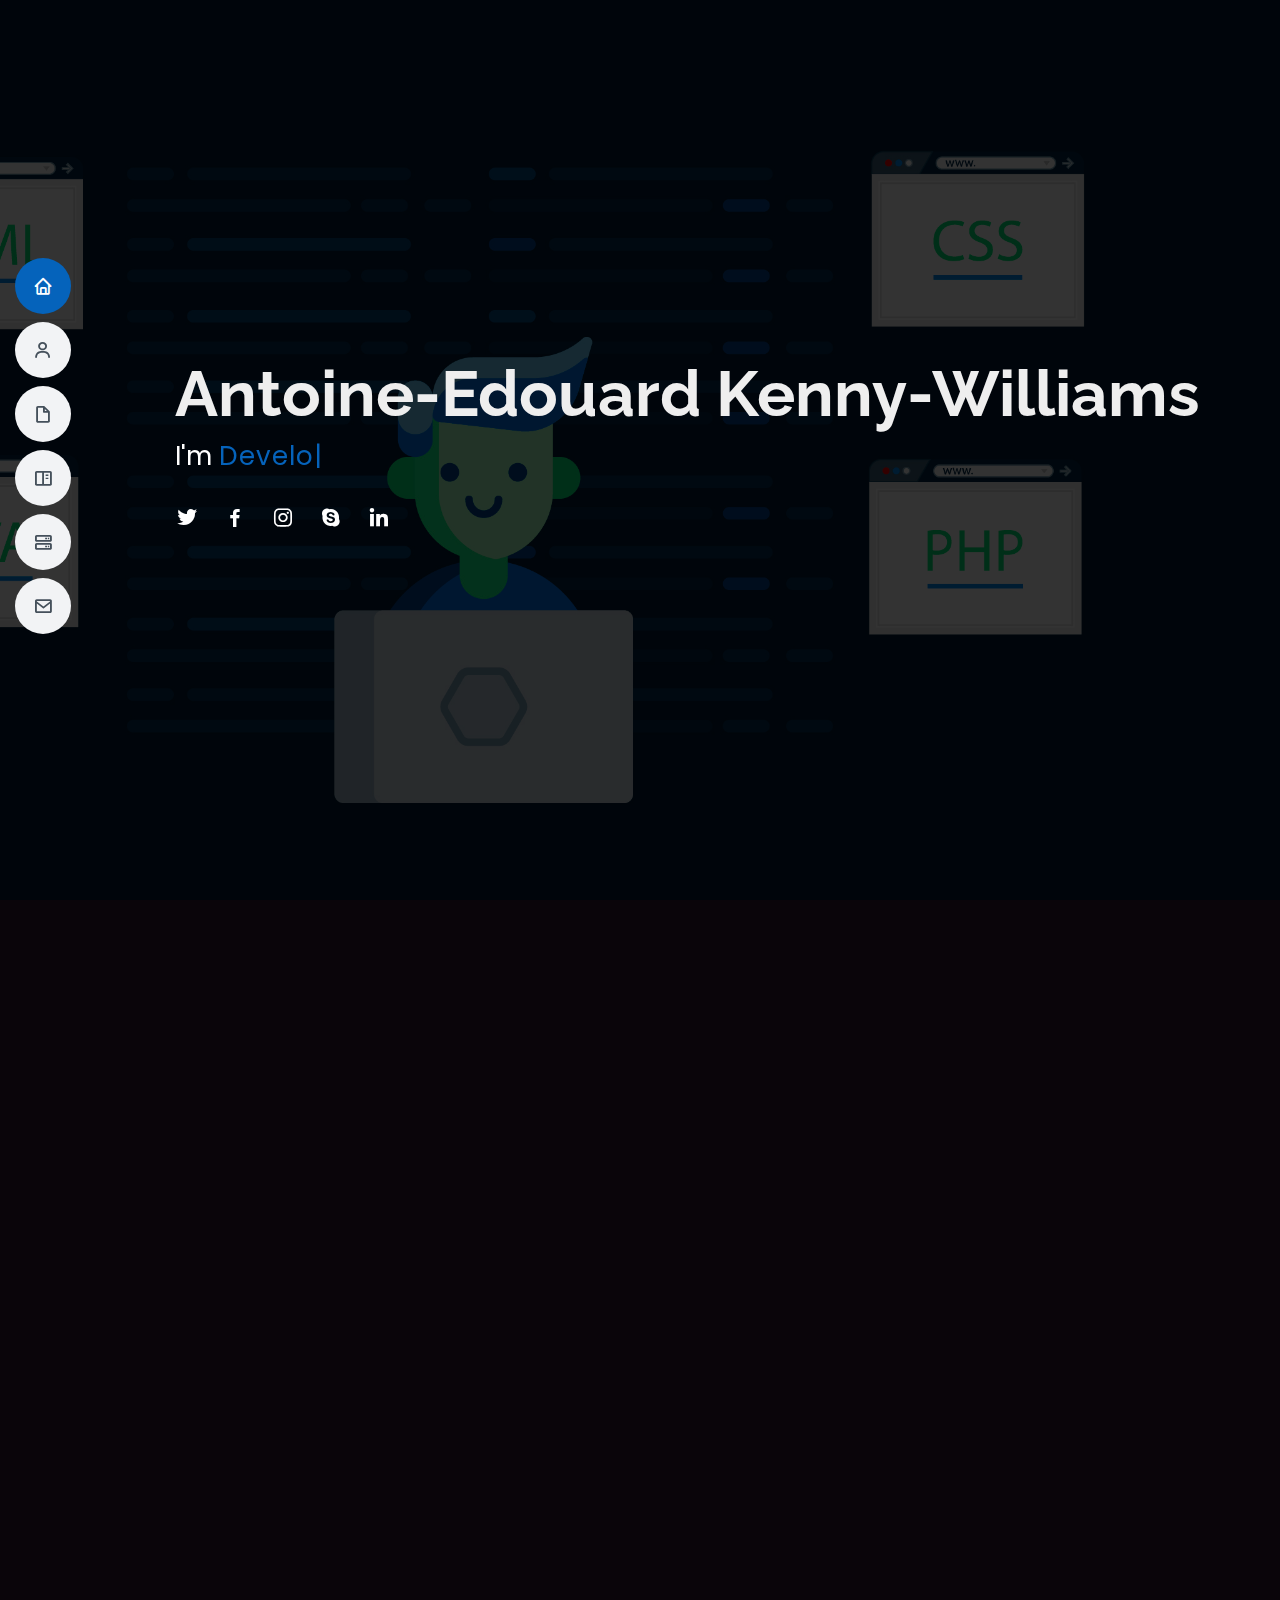
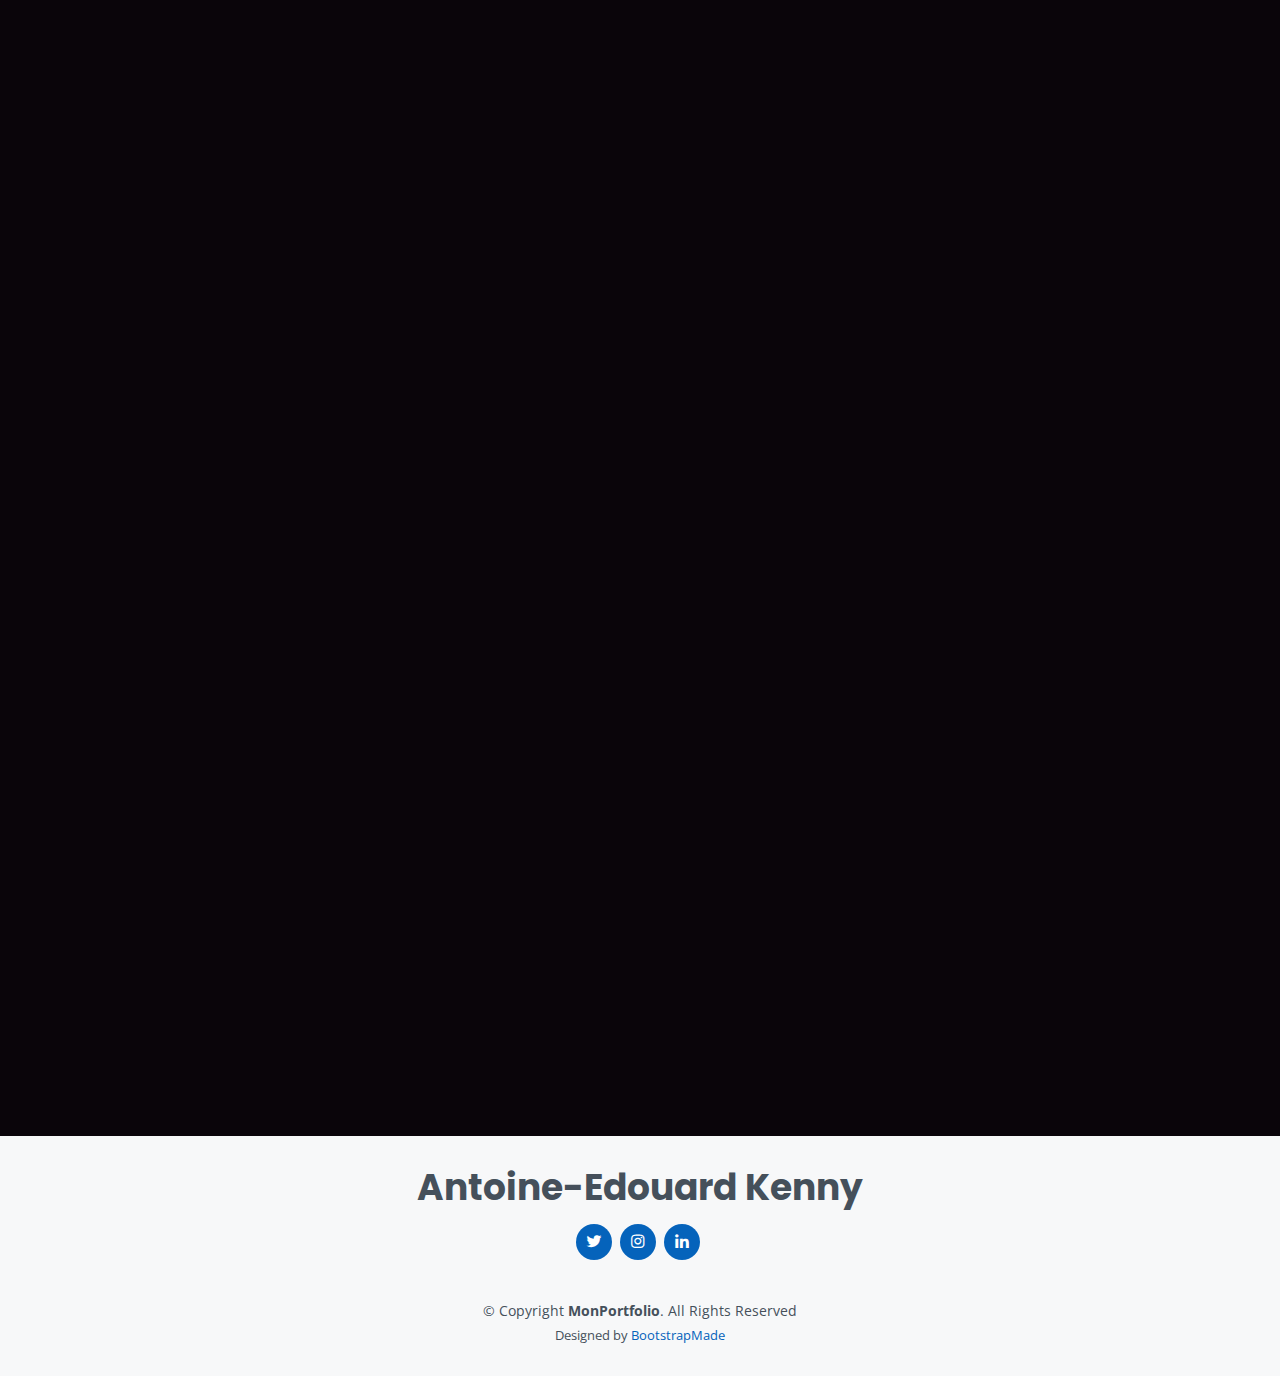
==== MyResume/index.html @ 1eef317d "Add files via upload" ====
<!DOCTYPE html>
<html lang="en">

<head>
  <meta charset="utf-8">
  <meta content="width=device-width, initial-scale=1.0" name="viewport">

  <title>Kenny - Mon portfolio</title>
  <meta content="" name="descriptison">
  <meta content="" name="keywords">

  <!-- Favicons -->
  <link href="assets/img/logo-ConvertImage.png" rel="icon">
  <link href="assets/img/apple-touch-icon.png" rel="apple-touch-icon">

  <!-- Google Fonts -->
  <link href="https://fonts.googleapis.com/css?family=Open+Sans:300,300i,400,400i,600,600i,700,700i|Raleway:300,300i,400,400i,500,500i,600,600i,700,700i|Poppins:300,300i,400,400i,500,500i,600,600i,700,700i" rel="stylesheet">

  <!-- Vendor CSS Files -->
  <link href="assets/vendor/bootstrap/css/bootstrap.min.css" rel="stylesheet">
  <link href="assets/vendor/icofont/icofont.min.css" rel="stylesheet">
  <link href="assets/vendor/boxicons/css/boxicons.min.css" rel="stylesheet">
  <link href="assets/vendor/venobox/venobox.css" rel="stylesheet">
  <link href="assets/vendor/owl.carousel/assets/owl.carousel.min.css" rel="stylesheet">
  <link href="assets/vendor/aos/aos.css" rel="stylesheet">

  <!-- Template Main CSS File -->
  <link href="assets/css/style.css" rel="stylesheet">

</head>

<body>

  <!-- ======= Mobile nav toggle button ======= -->
  <button type="button" class="mobile-nav-toggle d-xl-none"><i class="icofont-navigation-menu"></i></button>

  <!-- ======= Header ======= -->
  <header id="header" class="d-flex flex-column justify-content-center">

    <nav class="nav-menu">
      <ul>
        <li class="active"><a href="#hero"><i class="bx bx-home"></i> <span>HOME</span></a></li>
        <li><a href="#about"><i class="bx bx-user"></i> <span>À PROPOS</span></a></li>
        <li><a href="#resume"><i class="bx bx-file-blank"></i> <span>FORMATIONS</span></a></li>
        <li><a href="#portfolio"><i class="bx bx-book-content"></i> <span>PORTFOLIO</span></a></li>
        <li><a href="#services"><i class="bx bx-server"></i> <span>SERVICES</span></a></li>
        <li><a href="#contact"><i class="bx bx-envelope"></i> <span>CONTACT</span></a></li>
      </ul>
    </nav><!-- .nav-menu -->

  </header><!-- End Header -->

  <!-- ======= Hero Section ======= -->
  <section id="hero" class="d-flex flex-column justify-content-center">
    <div class="container" data-aos="zoom-in" data-aos-delay="100">
      <h1>Antoine-Edouard Kenny-Williams</h1>
      <p>I'm <span class="typed" data-typed-items="Developer, Musician, VideoMaker"></span></p>
      <div class="social-links">
        <a href="#" class="twitter"><i class="bx bxl-twitter"></i></a>
        <a href="#" class="facebook"><i class="bx bxl-facebook"></i></a>
        <a href="#" class="instagram"><i class="bx bxl-instagram"></i></a>
        <a href="#" class="google-plus"><i class="bx bxl-skype"></i></a>
        <a href="#" class="linkedin"><i class="bx bxl-linkedin"></i></a>
      </div>
    </div>
  </section><!-- End Hero -->

  <main id="main">

    <!-- ======= About Section ======= -->
    <section id="about" class="about">
      <div class="container" data-aos="fade-up">

        <div class="section-title">
          <h2>À PROPOS</h2>
          <p>
            Passionné d'informatique depuis mon plus jeune âge, j'ai toujours voulu me specialiser dans ce domaine. J'ai à mon actif plusieurs années d'étude et quelques expériences professionnelles dans les développements, au cours de ces années j'ai découvert une passion pour le développement web et particulièrement le web design.
            Je suis également un amateur de montage vidéo et de musique, je possède une chaine Youtube où j'ai posté quelques vidéos des différents sons que j'ai faits
          </p>
        </div>

        <div class="row">
          <div class="col-lg-4">
            <img src="assets/img/wankil.jpg" class="img-fluid" alt="">
          </div>
          <div class="col-lg-8 pt-4 pt-lg-0 content">
            <h3>Web Developer &amp; Musician</h3>
            <p class="font-italic">
             Particulièrement motivé pour développer
              constamment mes compétences et évoluer
              professionnellement.
            </p>
            <div class="row">
              <div class="col-lg-6">
                <ul>
                  <li><i class="icofont-rounded-right"></i> <strong>Téléphone :</strong> +33 651 11 50 23</li>
                  <li><i class="icofont-rounded-right"></i> <strong>Ville :</strong> Toulouse</li>
                  <li><i class="icofont-rounded-right"></i> <strong>Mon CV : </strong><a href="/assets/img/CVALTERNANCE.pdf" download> Télécharger</a></li>
                  <li><i class="icofont-rounded-right"></i> <strong>Ma chaine Youtube : </strong><a href="https://www.youtube.com/channel/UCD4Jen0ccYP5h9Yr67aoLhw?view_as=subscriber"> KwBandz</a></li>
                </ul>
              </div>
              <div class="col-lg-6">
                <ul>
                  <li><i class="icofont-rounded-right"></i> <strong>Age :</strong> 21</li>
                  <li><i class="icofont-rounded-right"></i> <strong>Diplôme :</strong> BTS SIO</li>
                  <li><i class="icofont-rounded-right"></i> <strong>Email :</strong><a href= "mailto: kenny.ae973@gmail.com"> Me contacter</a></li>
                </ul>
              </div>
            </div>
          </div>
        </div>

      </div>
    </section><!-- End About Section -->

    <!-- ======= Skills Section ======= -->
    <section id="skills" class="skills section-bg">
      <div class="container" data-aos="fade-up">

        <div class="section-title">
          <h2>COMPÉTENCES</h2>
        </div>

        <div class="row skills-content">

          <div class="col-lg-6">

            <div class="souscompt">
            <h2 style="text-align:center">Programmation Web</h2>
          </div>

            <div class="progress">
              <span class="skill">HTML <i class="val">90%</i></span>
              <div class="progress-bar-wrap">
                <div class="progress-bar progress-bar-striped progress-bar-animated" role="progressbar" aria-valuenow="90" aria-valuemin="0" aria-valuemax="100"></div>
              </div>
            </div>
                      <div class="progress">
                        <span class="skill">PHP <i class="val">80%</i></span>
                        <div class="progress-bar-wrap">
                          <div class="progress-bar progress-bar-striped progress-bar-animated" role="progressbar" aria-valuenow="80" aria-valuemin="0" aria-valuemax="100"></div>
                        </div>
                      </div>

            <div class="progress">
              <span class="skill">CSS <i class="val">75%</i></span>
              <div class="progress-bar-wrap">
                <div class="progress-bar progress-bar-striped progress-bar-animated" role="progressbar" aria-valuenow="75" aria-valuemin="0" aria-valuemax="100"></div>
              </div>
            </div>

            <div class="progress">
              <span class="skill">JavaScript <i class="val">55%</i></span>
              <div class="progress-bar-wrap">
                <div class="progress-bar progress-bar-striped progress-bar-animated" role="progressbar" aria-valuenow="55" aria-valuemin="0" aria-valuemax="100"></div>
              </div>
            </div>
          </div>

          <div class="col-lg-6">

            <div class="souscompt">
            <h2 style="text-align:center">Programmation informatique</h2>
            </div>
          
          
            <div class="progress">
              <span class="skill">Java <i class="val">35%</i></span>
              <div class="progress-bar-wrap">
                <div class="progress-bar progress-bar-striped progress-bar-animated" role="progressbar" aria-valuenow="35" aria-valuemin="0" aria-valuemax="100"></div>
              </div>
            </div>
            <div class="progress">
              <span class="skill">C# <i class="val">35%</i></span>
              <div class="progress-bar-wrap">
                <div class="progress-bar progress-bar-striped progress-bar-animated" role="progressbar" aria-valuenow="35" aria-valuemin="0" aria-valuemax="100"></div>
              </div>
            </div>

            <div class="progress">
              <span class="skill">Python <i class="val">20%</i></span>
              <div class="progress-bar-wrap">
                <div class="progress-bar progress-bar-striped progress-bar-animated" role="progressbar" aria-valuenow="20" aria-valuemin="0" aria-valuemax="100"></div>
              </div>
            </div>

            <div class="progress">
              <span class="skill">C++ <i class="val">20%</i></span>
              <div class="progress-bar-wrap">
                <div class="progress-bar progress-bar-striped progress-bar-animated" role="progressbar" aria-valuenow="20" aria-valuemin="0" aria-valuemax="100"></div>
              </div>
            </div>
          </div>

          <div class="col-lg-6">

            <div class="souscompt">
              <h2 style="text-align:center"> Autres compétences </h2>
            </div>

            <div class="progress">
              <span class="skill">Fl Studio <i class="val">100%</i></span>
              <div class="progress-bar-wrap">
                <div class="progress-bar progress-bar-striped progress-bar-animated" role="progressbar" aria-valuenow="100" aria-valuemin="0" aria-valuemax="100"></div>
              </div>
            </div>

            <div class="progress">
              <span class="skill">Adobe After Effects<i class="val">70%</i></span>
              <div class="progress-bar-wrap">
                <div class="progress-bar progress-bar-striped progress-bar-animated" role="progressbar" aria-valuenow="70" aria-valuemin="0" aria-valuemax="100"></div>
              </div>
            </div>

            <div class="progress">
              <span class="skill">Photoshop <i class="val">55%</i></span>
              <div class="progress-bar-wrap">
                <div class="progress-bar progress-bar-striped progress-bar-animated" role="progressbar" aria-valuenow="55" aria-valuemin="0" aria-valuemax="100"></div>
              </div>
            </div>
          </div>

          <div class="col-lg-6">

            <div class="souscompt">
              <h2 style="text-align:center"> Outils </h2>
            </div>

            <div class="progress">
              <span class="skill">Visual Studio Code <i class="val">50%</i></span>
              <div class="progress-bar-wrap">
                <div class="progress-bar progress-bar-striped progress-bar-animated" role="progressbar" aria-valuenow="50" aria-valuemin="0" aria-valuemax="100"></div>
              </div>
            </div>

            <div class="progress">
              <span class="skill">Git<i class="val">50%</i></span>
              <div class="progress-bar-wrap">
                <div class="progress-bar progress-bar-striped progress-bar-animated" role="progressbar" aria-valuenow="50" aria-valuemin="0" aria-valuemax="100"></div>
              </div>
            </div>

            <div class="progress">
              <span class="skill">Github <i class="val">50%</i></span>
              <div class="progress-bar-wrap">
                <div class="progress-bar progress-bar-striped progress-bar-animated" role="progressbar" aria-valuenow="50" aria-valuemin="0" aria-valuemax="100"></div>
              </div>
            </div>
          </div>

          <div class="col-lg-6">

            <div class="souscompt">
            <h2 style="text-align:center">Frameworks et Librairies</h2>
            </div>
          
          
            <div class="progress">
              <span class="skill">Bootstrap <i class="val">70%</i></span>
              <div class="progress-bar-wrap">
                <div class="progress-bar progress-bar-striped progress-bar-animated" role="progressbar" aria-valuenow="70" aria-valuemin="0" aria-valuemax="100"></div>
              </div>
            </div>
            <div class="progress">
              <span class="skill">Symfony <i class="val">50%</i></span>
              <div class="progress-bar-wrap">
                <div class="progress-bar progress-bar-striped progress-bar-animated" role="progressbar" aria-valuenow="50" aria-valuemin="0" aria-valuemax="100"></div>
              </div>
            </div>
          </div>
          

          

        </div>

      </div>
    </section><!-- End Skills Section -->

    <!-- ======= Resume Section ======= -->
    <section id="resume" class="resume">
      <div class="container" data-aos="fade-up">

        <div class="section-title">
          <h2>Parcours</h2>
        </div>

        <div class="row">
          <div class="col-lg-6">
            <div class="sousparcours">
            <h3>Diplômes</h3>
            </div>

            <div class="resume-item">
              <h4>BACHELOR CONCEPTEUR DE SYSTÈMES D’INFORMATION</h4>
              <h5>2020 - Present </h5>
              <p><em>ORT Toulouse, Colomiers</em></p>
            </div>

            <div class="resume-item">
              <h4>BTS Services informatiques aux organisations option B solutions logicielles et applications métiers</h4>
              <h5>2018 - 2020</h5>
              <p><em>Lycée Général et Technologique Henri Matisse, Cugnaux</em></p>
            </div>

            <div class="resume-item">
              <h4>Bac Pro Electrotechnique Energie Equipements Communicants</h4>
              <h5>2014 - 2017</h5>
              <p><em>Lycée Professionnel Eugène Montel, Colomiers</em></p>
            </div>
          </div>
        </div>

      </div>
    </section><!-- End Resume Section -->

    <!-- ======= Portfolio Section ======= -->
    <section id="portfolio" class="portfolio section-bg">
      <div class="container" data-aos="fade-up">

        <div class="section-title">
          <h2>Portfolio</h2>
        </div>

        <div class="row">
          <div class="col-lg-12 d-flex justify-content-center" data-aos="fade-up" data-aos-delay="100">
            <ul id="portfolio-flters">
              <li data-filter="*" class="filter-active">All</li>
              <li data-filter=".filter-web">Web</li>
              <li data-filter=".filter-app">App</li>
            </ul>
          </div>
        </div>

        <div class="row portfolio-container" data-aos="fade-up" data-aos-delay="200">
          
          <div class="col-lg-4 col-md-6 portfolio-item filter-web">
            <div class="portfolio-wrap">
              <img src="assets/img/hero-img.png" class="img-fluid" alt="">
              <div class="portfolio-info">
                <h4>DevAps</h4>
                <p>Site qui propose des services de Web Design</p>
                <div class="portfolio-links">
                  <a href="assets/img/devapsweb1.png" data-gall="portfolioGallery" class="venobox" title="DevAps"><i class="bx bx-plus"></i></a>
                  <a href="portfolio-details.html" data-gall="portfolioDetailsGallery" data-vbtype="iframe" class="venobox" title="Portfolio Details"><i class="bx bx-link"></i></a>
                </div>
              </div>
            </div>
          </div>

          <div class="col-lg-4 col-md-6 portfolio-item filter-app">
            <div class="portfolio-wrap">
              <img src="assets/img/portfolio/portfolio-1.jpg" class="img-fluid" alt="">
              <div class="portfolio-info">
                <h4>App 1</h4>
                <p>App</p>
                <div class="portfolio-links">
                  <a href="assets/img/portfolio/portfolio-1.jpg" data-gall="portfolioGallery" class="venobox" title="App 1"><i class="bx bx-plus"></i></a>
                  <a href="portfolio-details.html" data-gall="portfolioDetailsGallery" data-vbtype="iframe" class="venobox" title="Portfolio Details"><i class="bx bx-link"></i></a>
                </div>
              </div>
            </div>
          </div>
          

         

        </div>

      </div>
    </section><!-- End Portfolio Section -->

    <!-- ======= Contact Section ======= -->
    <section id="contact" class="contact">
      <div class="container" data-aos="fade-up">

        <div class="section-title">
          <h2>Contact</h2>
        </div>

        <div class="row mt-1">

          <div class="col-lg-4">
            <div class="info">
              <div class="address">
                <i class="icofont-google-map"></i>
                <h4>Location:</h4>
                <p>A108 Adam Street, New York, NY 535022</p>
              </div>

              <div class="email">
                <i class="icofont-envelope"></i>
                <h4>Email:</h4>
                <p>info@example.com</p>
              </div>

              <div class="phone">
                <i class="icofont-phone"></i>
                <h4>Call:</h4>
                <p>+1 5589 55488 55s</p>
              </div>

            </div>

          </div>

          <div class="col-lg-8 mt-5 mt-lg-0">

            <form action="forms/contact.php" method="post" role="form" class="php-email-form">
              <div class="form-row">
                <div class="col-md-6 form-group">
                  <input type="text" name="name" class="form-control" id="name" placeholder="Your Name" data-rule="minlen:4" data-msg="Please enter at least 4 chars" />
                  <div class="validate"></div>
                </div>
                <div class="col-md-6 form-group">
                  <input type="email" class="form-control" name="email" id="email" placeholder="Your Email" data-rule="email" data-msg="Please enter a valid email" />
                  <div class="validate"></div>
                </div>
              </div>
              <div class="form-group">
                <input type="text" class="form-control" name="subject" id="subject" placeholder="Subject" data-rule="minlen:4" data-msg="Please enter at least 8 chars of subject" />
                <div class="validate"></div>
              </div>
              <div class="form-group">
                <textarea class="form-control" name="message" rows="5" data-rule="required" data-msg="Please write something for us" placeholder="Message"></textarea>
                <div class="validate"></div>
              </div>
              <div class="mb-3">
                <div class="loading">Loading</div>
                <div class="error-message"></div>
                <div class="sent-message">Your message has been sent. Thank you!</div>
              </div>
              <div class="text-center"><button type="submit">Send Message</button></div>
            </form>

          </div>

        </div>

      </div>
    </section><!-- End Contact Section -->

  </main><!-- End #main -->

  <!-- ======= Footer ======= -->
  <footer id="footer">
    <div class="container">
      <h3>Antoine-Edouard Kenny</h3>
      <div class="social-links">
        <a href="https://twitter.com/iamkxnny?lang=fr" class="twitter"><i class="bx bxl-twitter"></i></a>
        <a href="https://www.instagram.com/iamkxnny/?hl=fr" class="instagram"><i class="bx bxl-instagram"></i></a>
        <a href="https://www.linkedin.com/in/kenny-william-antoine-edouard-809a291b6/" class="linkedin"><i class="bx bxl-linkedin"></i></a>
      </div>
      <div class="copyright">
        &copy; Copyright <strong><span>MonPortfolio</span></strong>. All Rights Reserved
      </div>
      <div class="credits">
        <!-- All the links in the footer should remain intact. -->
        <!-- You can delete the links only if you purchased the pro version. -->
        <!-- Licensing information: [license-url] -->
        <!-- Purchase the pro version with working PHP/AJAX contact form: https://bootstrapmade.com/free-html-bootstrap-template-my-resume/ -->
        Designed by <a href="https://bootstrapmade.com/">BootstrapMade</a>
      </div>
    </div>
  </footer><!-- End Footer -->

  <a href="#" class="back-to-top"><i class="bx bx-up-arrow-alt"></i></a>
  <div id="preloader"></div>

  <!-- Vendor JS Files -->
  <script src="assets/vendor/jquery/jquery.min.js"></script>
  <script src="assets/vendor/bootstrap/js/bootstrap.bundle.min.js"></script>
  <script src="assets/vendor/jquery.easing/jquery.easing.min.js"></script>
  <script src="assets/vendor/php-email-form/validate.js"></script>
  <script src="assets/vendor/waypoints/jquery.waypoints.min.js"></script>
  <script src="assets/vendor/counterup/counterup.min.js"></script>
  <script src="assets/vendor/isotope-layout/isotope.pkgd.min.js"></script>
  <script src="assets/vendor/venobox/venobox.min.js"></script>
  <script src="assets/vendor/owl.carousel/owl.carousel.min.js"></script>
  <script src="assets/vendor/typed.js/typed.min.js"></script>
  <script src="assets/vendor/aos/aos.js"></script>

  <!-- Template Main JS File -->
  <script src="assets/js/main.js"></script>

</body>

</html>
---- MyResume/assets/vendor/venobox/venobox.css ----
/* ------ venobox.css --------*/
.vbox-overlay *, .vbox-overlay *:before, .vbox-overlay *:after{
    -webkit-backface-visibility: hidden;
    -webkit-box-sizing:border-box;
    -moz-box-sizing:border-box;
    box-sizing:border-box;
}
.vbox-overlay * { 
    -webkit-backface-visibility: visible;
    backface-visibility: visible;
}
.vbox-overlay{
    display: -webkit-flex;
    display: flex;
    -webkit-flex-direction: column;
    flex-direction: column;
    -webkit-justify-content: center;
    justify-content: center;
    -webkit-align-items: center;
    align-items: center;
    position: fixed;
    left: 0;
    top: 0;
    bottom: 0;
    right: 0;
    z-index: 999999;
}

/* ----- navigation ----- */
.vbox-title{
    width: 100%;
    height: 40px;
    float: left;
    text-align: center;
    line-height: 28px;
    font-size: 12px;
    padding: 6px 50px;
    overflow: hidden;
    position: fixed;
    display: none;
    left: 0;
    z-index: 89;
}
.vbox-close{
    cursor: pointer;
    position: fixed;
    top: -1px;
    right: 0;
    width: 50px;
    height: 40px;
    padding: 6px;
    display: block;
    background-position:10px center;
    overflow: hidden;
    font-size: 24px;
    line-height: 1;
    text-align: center;
    z-index: 99;
}
.vbox-left{
    cursor: pointer;
    position: fixed;
    left: 0;
    height: 40px;
    overflow: hidden;
    line-height: 28px;
    font-size: 12px;
    z-index: 99;
    display: flex;
    align-items:center;
}
.vbox-num{
    display: inline-block;
    margin: 6px 0 6px 15px;
}
/* ----- Social share ----- */
.vbox-share{
    line-height: 28px;
    font-size: 12px;
    overflow: hidden;
    position: fixed;
    left: 0;
    z-index: 98;
    display: flex;
    align-items:center;
    justify-content: center;
    width: 100%;
    text-align: center;
}
.vbox-share svg{
    max-height: 28px;
    width: 28px;
    z-index: 10;
    margin-left: 12px;
    margin-top: 6px;
    margin-bottom: 6px;
    vertical-align: middle;
}


/* ----- navigation ARROWS ----- */
.vbox-next, .vbox-prev{
    position: fixed;
    top: 50%;
    margin-top: -15px;
    overflow: hidden;
    cursor: pointer;
    display: block;
    width: 45px;
    height: 45px;
    z-index: 99;
}
.vbox-next span, .vbox-prev span{
    position: relative;
    width: 20px;
    height: 20px;
    border: 2px solid transparent;
    border-top-color: #B6B6B6;
    border-right-color: #B6B6B6;
    text-indent: -100px;
    position: absolute;
    top: 8px;
    display: block;
}
.vbox-prev{
    left: 15px;
}
.vbox-next{
    right: 15px;
}
.vbox-prev span{
    left: 10px;
    -ms-transform: rotate(-135deg);
    -webkit-transform: rotate(-135deg);
    transform: rotate(-135deg);
}
.vbox-next span{
    -ms-transform: rotate(45deg);
    -webkit-transform: rotate(45deg);
    transform: rotate(45deg);
    right: 10px;
}
/* ------- inline window ------ */
.vbox-inline{
    width: 420px;
    height: 315px;
    height: 70vh;
    padding: 10px;
    background: #fff;
    margin: 0 auto;
    overflow: auto;
    text-align: left;
}
/* ------- Video & iFrames window ------ */
.venoframe{
    max-width: 100%;
    width: 100%;
    border: none;
    width: 100%;
    height: 260px;
    height: 70vh;
}
.venoframe.vbvid{
    height: 260px;
}
@media (min-width: 768px) {
    .venoframe, .vbox-inline{
        width: 90%;
        height: 360px;
        height: 70vh;
    }
    .venoframe.vbvid{
        width: 640px;
        height: 360px;
    }
}
@media (min-width: 992px) {
    .venoframe, .vbox-inline{
        max-width: 1200px;
        width: 80%;
        height: 540px;
        height: 70vh;
    }
    .venoframe.vbvid{
        width: 960px;
        height: 540px;
    }
}
/* 
Please do NOT edit this part! 
or at least read this note: http://i.imgur.com/7C0ws9e.gif
*/
.vbox-open{
    overflow: hidden;
}
.vbox-container{
    position: absolute;
    left: 0;
    right: 0;
    top: 0;
    bottom: 0;
    overflow-x: hidden;
    overflow-y: scroll;
    overflow-scrolling: touch;
    -webkit-overflow-scrolling: touch;
    z-index: 20;
    max-height: 100%;

}

.vbox-content{
    text-align: center;
    float: left;
    width: 100%;
    position: relative;
    overflow: hidden;
    padding: 20px 4%;
}
.vbox-container img{
    max-width: 100%;
    height: auto;
}
.vbox-figlio{
    box-shadow: 0 0 12px rgba(0,0,0,0.19), 0 6px 6px rgba(0,0,0,0.23);
    max-width: 100%;
    text-align: initial;
}
img.vbox-figlio{
    -webkit-user-select: none;
-khtml-user-select: none;
-moz-user-select: none;
-o-user-select: none;
user-select: none;
}
.vbox-content.swipe-left{
    margin-left: -200px !important;
}
.vbox-content.swipe-right{
    margin-left: 200px !important;
}
.vbox-animated{
    webkit-transition: margin 300ms ease-out;
    transition: margin 300ms ease-out;
}

/* ---------- preloader ----------
 * SPINKIT 
 * http://tobiasahlin.com/spinkit/
-------------------------------- */
.sk-double-bounce,.sk-rotating-plane{width:40px;height:40px;margin:40px auto}.sk-rotating-plane{background-color:#333;-webkit-animation:sk-rotatePlane 1.2s infinite ease-in-out;animation:sk-rotatePlane 1.2s infinite ease-in-out}@-webkit-keyframes sk-rotatePlane{0%{-webkit-transform:perspective(120px) rotateX(0) rotateY(0);transform:perspective(120px) rotateX(0) rotateY(0)}50%{-webkit-transform:perspective(120px) rotateX(-180.1deg) rotateY(0);transform:perspective(120px) rotateX(-180.1deg) rotateY(0)}100%{-webkit-transform:perspective(120px) rotateX(-180deg) rotateY(-179.9deg);transform:perspective(120px) rotateX(-180deg) rotateY(-179.9deg)}}@keyframes sk-rotatePlane{0%{-webkit-transform:perspective(120px) rotateX(0) rotateY(0);transform:perspective(120px) rotateX(0) rotateY(0)}50%{-webkit-transform:perspective(120px) rotateX(-180.1deg) rotateY(0);transform:perspective(120px) rotateX(-180.1deg) rotateY(0)}100%{-webkit-transform:perspective(120px) rotateX(-180deg) rotateY(-179.9deg);transform:perspective(120px) rotateX(-180deg) rotateY(-179.9deg)}}.sk-double-bounce{position:relative}.sk-double-bounce .sk-child{width:100%;height:100%;border-radius:50%;background-color:#333;opacity:.6;position:absolute;top:0;left:0;-webkit-animation:sk-doubleBounce 2s infinite ease-in-out;animation:sk-doubleBounce 2s infinite ease-in-out}.sk-chasing-dots .sk-child,.sk-spinner-pulse,.sk-three-bounce .sk-child{background-color:#333;border-radius:100%}.sk-double-bounce .sk-double-bounce2{-webkit-animation-delay:-1s;animation-delay:-1s}@-webkit-keyframes sk-doubleBounce{0%,100%{-webkit-transform:scale(0);transform:scale(0)}50%{-webkit-transform:scale(1);transform:scale(1)}}@keyframes sk-doubleBounce{0%,100%{-webkit-transform:scale(0);transform:scale(0)}50%{-webkit-transform:scale(1);transform:scale(1)}}.sk-wave{margin:40px auto;width:50px;height:40px;text-align:center;font-size:10px}.sk-wave .sk-rect{background-color:#333;height:100%;width:6px;display:inline-block;-webkit-animation:sk-waveStretchDelay 1.2s infinite ease-in-out;animation:sk-waveStretchDelay 1.2s infinite ease-in-out}.sk-wave .sk-rect1{-webkit-animation-delay:-1.2s;animation-delay:-1.2s}.sk-wave .sk-rect2{-webkit-animation-delay:-1.1s;animation-delay:-1.1s}.sk-wave .sk-rect3{-webkit-animation-delay:-1s;animation-delay:-1s}.sk-wave .sk-rect4{-webkit-animation-delay:-.9s;animation-delay:-.9s}.sk-wave .sk-rect5{-webkit-animation-delay:-.8s;animation-delay:-.8s}@-webkit-keyframes sk-waveStretchDelay{0%,100%,40%{-webkit-transform:scaleY(.4);transform:scaleY(.4)}20%{-webkit-transform:scaleY(1);transform:scaleY(1)}}@keyframes sk-waveStretchDelay{0%,100%,40%{-webkit-transform:scaleY(.4);transform:scaleY(.4)}20%{-webkit-transform:scaleY(1);transform:scaleY(1)}}.sk-wandering-cubes{margin:40px auto;width:40px;height:40px;position:relative}.sk-wandering-cubes .sk-cube{background-color:#333;width:10px;height:10px;position:absolute;top:0;left:0;-webkit-animation:sk-wanderingCube 1.8s ease-in-out -1.8s infinite both;animation:sk-wanderingCube 1.8s ease-in-out -1.8s infinite both}.sk-chasing-dots,.sk-spinner-pulse{width:40px;height:40px;margin:40px auto}.sk-wandering-cubes .sk-cube2{-webkit-animation-delay:-.9s;animation-delay:-.9s}@-webkit-keyframes sk-wanderingCube{0%{-webkit-transform:rotate(0);transform:rotate(0)}25%{-webkit-transform:translateX(30px) rotate(-90deg) scale(.5);transform:translateX(30px) rotate(-90deg) scale(.5)}50%{-webkit-transform:translateX(30px) translateY(30px) rotate(-179deg);transform:translateX(30px) translateY(30px) rotate(-179deg)}50.1%{-webkit-transform:translateX(30px) translateY(30px) rotate(-180deg);transform:translateX(30px) translateY(30px) rotate(-180deg)}75%{-webkit-transform:translateX(0) translateY(30px) rotate(-270deg) scale(.5);transform:translateX(0) translateY(30px) rotate(-270deg) scale(.5)}100%{-webkit-transform:rotate(-360deg);transform:rotate(-360deg)}}@keyframes sk-wanderingCube{0%{-webkit-transform:rotate(0);transform:rotate(0)}25%{-webkit-transform:translateX(30px) rotate(-90deg) scale(.5);transform:translateX(30px) rotate(-90deg) scale(.5)}50%{-webkit-transform:translateX(30px) translateY(30px) rotate(-179deg);transform:translateX(30px) translateY(30px) rotate(-179deg)}50.1%{-webkit-transform:translateX(30px) translateY(30px) rotate(-180deg);transform:translateX(30px) translateY(30px) rotate(-180deg)}75%{-webkit-transform:translateX(0) translateY(30px) rotate(-270deg) scale(.5);transform:translateX(0) translateY(30px) rotate(-270deg) scale(.5)}100%{-webkit-transform:rotate(-360deg);transform:rotate(-360deg)}}.sk-spinner-pulse{-webkit-animation:sk-pulseScaleOut 1s infinite ease-in-out;animation:sk-pulseScaleOut 1s infinite ease-in-out}@-webkit-keyframes sk-pulseScaleOut{0%{-webkit-transform:scale(0);transform:scale(0)}100%{-webkit-transform:scale(1);transform:scale(1);opacity:0}}@keyframes sk-pulseScaleOut{0%{-webkit-transform:scale(0);transform:scale(0)}100%{-webkit-transform:scale(1);transform:scale(1);opacity:0}}.sk-chasing-dots{position:relative;text-align:center;-webkit-animation:sk-chasingDotsRotate 2s infinite linear;animation:sk-chasingDotsRotate 2s infinite linear}.sk-chasing-dots .sk-child{width:60%;height:60%;display:inline-block;position:absolute;top:0;-webkit-animation:sk-chasingDotsBounce 2s infinite ease-in-out;animation:sk-chasingDotsBounce 2s infinite ease-in-out}.sk-chasing-dots .sk-dot2{top:auto;bottom:0;-webkit-animation-delay:-1s;animation-delay:-1s}@-webkit-keyframes sk-chasingDotsRotate{100%{-webkit-transform:rotate(360deg);transform:rotate(360deg)}}@keyframes sk-chasingDotsRotate{100%{-webkit-transform:rotate(360deg);transform:rotate(360deg)}}@-webkit-keyframes sk-chasingDotsBounce{0%,100%{-webkit-transform:scale(0);transform:scale(0)}50%{-webkit-transform:scale(1);transform:scale(1)}}@keyframes sk-chasingDotsBounce{0%,100%{-webkit-transform:scale(0);transform:scale(0)}50%{-webkit-transform:scale(1);transform:scale(1)}}.sk-three-bounce{margin:40px auto;width:80px;text-align:center}.sk-three-bounce .sk-child{width:20px;height:20px;display:inline-block;-webkit-animation:sk-three-bounce 1.4s ease-in-out 0s infinite both;animation:sk-three-bounce 1.4s ease-in-out 0s infinite both}.sk-circle .sk-child:before,.sk-fading-circle .sk-circle:before{display:block;border-radius:100%;content:'';background-color:#333}.sk-three-bounce .sk-bounce1{-webkit-animation-delay:-.32s;animation-delay:-.32s}.sk-three-bounce .sk-bounce2{-webkit-animation-delay:-.16s;animation-delay:-.16s}@-webkit-keyframes sk-three-bounce{0%,100%,80%{-webkit-transform:scale(0);transform:scale(0)}40%{-webkit-transform:scale(1);transform:scale(1)}}@keyframes sk-three-bounce{0%,100%,80%{-webkit-transform:scale(0);transform:scale(0)}40%{-webkit-transform:scale(1);transform:scale(1)}}.sk-circle{margin:40px auto;width:40px;height:40px;position:relative}.sk-circle .sk-child{width:100%;height:100%;position:absolute;left:0;top:0}.sk-circle .sk-child:before{margin:0 auto;width:15%;height:15%;-webkit-animation:sk-circleBounceDelay 1.2s infinite ease-in-out both;animation:sk-circleBounceDelay 1.2s infinite ease-in-out both}.sk-circle .sk-circle2{-webkit-transform:rotate(30deg);-ms-transform:rotate(30deg);transform:rotate(30deg)}.sk-circle .sk-circle3{-webkit-transform:rotate(60deg);-ms-transform:rotate(60deg);transform:rotate(60deg)}.sk-circle .sk-circle4{-webkit-transform:rotate(90deg);-ms-transform:rotate(90deg);transform:rotate(90deg)}.sk-circle .sk-circle5{-webkit-transform:rotate(120deg);-ms-transform:rotate(120deg);transform:rotate(120deg)}.sk-circle .sk-circle6{-webkit-transform:rotate(150deg);-ms-transform:rotate(150deg);transform:rotate(150deg)}.sk-circle .sk-circle7{-webkit-transform:rotate(180deg);-ms-transform:rotate(180deg);transform:rotate(180deg)}.sk-circle .sk-circle8{-webkit-transform:rotate(210deg);-ms-transform:rotate(210deg);transform:rotate(210deg)}.sk-circle .sk-circle9{-webkit-transform:rotate(240deg);-ms-transform:rotate(240deg);transform:rotate(240deg)}.sk-circle .sk-circle10{-webkit-transform:rotate(270deg);-ms-transform:rotate(270deg);transform:rotate(270deg)}.sk-circle .sk-circle11{-webkit-transform:rotate(300deg);-ms-transform:rotate(300deg);transform:rotate(300deg)}.sk-circle .sk-circle12{-webkit-transform:rotate(330deg);-ms-transform:rotate(330deg);transform:rotate(330deg)}.sk-circle .sk-circle2:before{-webkit-animation-delay:-1.1s;animation-delay:-1.1s}.sk-circle .sk-circle3:before{-webkit-animation-delay:-1s;animation-delay:-1s}.sk-circle .sk-circle4:before{-webkit-animation-delay:-.9s;animation-delay:-.9s}.sk-circle .sk-circle5:before{-webkit-animation-delay:-.8s;animation-delay:-.8s}.sk-circle .sk-circle6:before{-webkit-animation-delay:-.7s;animation-delay:-.7s}.sk-circle .sk-circle7:before{-webkit-animation-delay:-.6s;animation-delay:-.6s}.sk-circle .sk-circle8:before{-webkit-animation-delay:-.5s;animation-delay:-.5s}.sk-circle .sk-circle9:before{-webkit-animation-delay:-.4s;animation-delay:-.4s}.sk-circle .sk-circle10:before{-webkit-animation-delay:-.3s;animation-delay:-.3s}.sk-circle .sk-circle11:before{-webkit-animation-delay:-.2s;animation-delay:-.2s}.sk-circle .sk-circle12:before{-webkit-animation-delay:-.1s;animation-delay:-.1s}@-webkit-keyframes sk-circleBounceDelay{0%,100%,80%{-webkit-transform:scale(0);transform:scale(0)}40%{-webkit-transform:scale(1);transform:scale(1)}}@keyframes sk-circleBounceDelay{0%,100%,80%{-webkit-transform:scale(0);transform:scale(0)}40%{-webkit-transform:scale(1);transform:scale(1)}}.sk-cube-grid{width:40px;height:40px;margin:40px auto}.sk-cube-grid .sk-cube{width:33.33%;height:33.33%;background-color:#333;float:left;-webkit-animation:sk-cubeGridScaleDelay 1.3s infinite ease-in-out;animation:sk-cubeGridScaleDelay 1.3s infinite ease-in-out}.sk-cube-grid .sk-cube1{-webkit-animation-delay:.2s;animation-delay:.2s}.sk-cube-grid .sk-cube2{-webkit-animation-delay:.3s;animation-delay:.3s}.sk-cube-grid .sk-cube3{-webkit-animation-delay:.4s;animation-delay:.4s}.sk-cube-grid .sk-cube4{-webkit-animation-delay:.1s;animation-delay:.1s}.sk-cube-grid .sk-cube5{-webkit-animation-delay:.2s;animation-delay:.2s}.sk-cube-grid .sk-cube6{-webkit-animation-delay:.3s;animation-delay:.3s}.sk-cube-grid .sk-cube7{-webkit-animation-delay:0ms;animation-delay:0ms}.sk-cube-grid .sk-cube8{-webkit-animation-delay:.1s;animation-delay:.1s}.sk-cube-grid .sk-cube9{-webkit-animation-delay:.2s;animation-delay:.2s}@-webkit-keyframes sk-cubeGridScaleDelay{0%,100%,70%{-webkit-transform:scale3D(1,1,1);transform:scale3D(1,1,1)}35%{-webkit-transform:scale3D(0,0,1);transform:scale3D(0,0,1)}}@keyframes sk-cubeGridScaleDelay{0%,100%,70%{-webkit-transform:scale3D(1,1,1);transform:scale3D(1,1,1)}35%{-webkit-transform:scale3D(0,0,1);transform:scale3D(0,0,1)}}.sk-fading-circle{margin:40px auto;width:40px;height:40px;position:relative}.sk-fading-circle .sk-circle{width:100%;height:100%;position:absolute;left:0;top:0}.sk-fading-circle .sk-circle:before{margin:0 auto;width:15%;height:15%;-webkit-animation:sk-circleFadeDelay 1.2s infinite ease-in-out both;animation:sk-circleFadeDelay 1.2s infinite ease-in-out both}.sk-fading-circle .sk-circle2{-webkit-transform:rotate(30deg);-ms-transform:rotate(30deg);transform:rotate(30deg)}.sk-fading-circle .sk-circle3{-webkit-transform:rotate(60deg);-ms-transform:rotate(60deg);transform:rotate(60deg)}.sk-fading-circle .sk-circle4{-webkit-transform:rotate(90deg);-ms-transform:rotate(90deg);transform:rotate(90deg)}.sk-fading-circle .sk-circle5{-webkit-transform:rotate(120deg);-ms-transform:rotate(120deg);transform:rotate(120deg)}.sk-fading-circle .sk-circle6{-webkit-transform:rotate(150deg);-ms-transform:rotate(150deg);transform:rotate(150deg)}.sk-fading-circle .sk-circle7{-webkit-transform:rotate(180deg);-ms-transform:rotate(180deg);transform:rotate(180deg)}.sk-fading-circle .sk-circle8{-webkit-transform:rotate(210deg);-ms-transform:rotate(210deg);transform:rotate(210deg)}.sk-fading-circle .sk-circle9{-webkit-transform:rotate(240deg);-ms-transform:rotate(240deg);transform:rotate(240deg)}.sk-fading-circle .sk-circle10{-webkit-transform:rotate(270deg);-ms-transform:rotate(270deg);transform:rotate(270deg)}.sk-fading-circle .sk-circle11{-webkit-transform:rotate(300deg);-ms-transform:rotate(300deg);transform:rotate(300deg)}.sk-fading-circle .sk-circle12{-webkit-transform:rotate(330deg);-ms-transform:rotate(330deg);transform:rotate(330deg)}.sk-fading-circle .sk-circle2:before{-webkit-animation-delay:-1.1s;animation-delay:-1.1s}.sk-fading-circle .sk-circle3:before{-webkit-animation-delay:-1s;animation-delay:-1s}.sk-fading-circle .sk-circle4:before{-webkit-animation-delay:-.9s;animation-delay:-.9s}.sk-fading-circle .sk-circle5:before{-webkit-animation-delay:-.8s;animation-delay:-.8s}.sk-fading-circle .sk-circle6:before{-webkit-animation-delay:-.7s;animation-delay:-.7s}.sk-fading-circle .sk-circle7:before{-webkit-animation-delay:-.6s;animation-delay:-.6s}.sk-fading-circle .sk-circle8:before{-webkit-animation-delay:-.5s;animation-delay:-.5s}.sk-fading-circle .sk-circle9:before{-webkit-animation-delay:-.4s;animation-delay:-.4s}.sk-fading-circle .sk-circle10:before{-webkit-animation-delay:-.3s;animation-delay:-.3s}.sk-fading-circle .sk-circle11:before{-webkit-animation-delay:-.2s;animation-delay:-.2s}.sk-fading-circle .sk-circle12:before{-webkit-animation-delay:-.1s;animation-delay:-.1s}@-webkit-keyframes sk-circleFadeDelay{0%,100%,39%{opacity:0}40%{opacity:1}}@keyframes sk-circleFadeDelay{0%,100%,39%{opacity:0}40%{opacity:1}}.sk-folding-cube{margin:40px auto;width:40px;height:40px;position:relative;-webkit-transform:rotateZ(45deg);transform:rotateZ(45deg)}.sk-folding-cube .sk-cube{float:left;width:50%;height:50%;position:relative;-webkit-transform:scale(1.1);-ms-transform:scale(1.1);transform:scale(1.1)}.sk-folding-cube .sk-cube:before{content:'';position:absolute;top:0;left:0;width:100%;height:100%;background-color:#333;-webkit-animation:sk-foldCubeAngle 2.4s infinite linear both;animation:sk-foldCubeAngle 2.4s infinite linear both;-webkit-transform-origin:100% 100%;-ms-transform-origin:100% 100%;transform-origin:100% 100%}.sk-folding-cube .sk-cube2{-webkit-transform:scale(1.1) rotateZ(90deg);transform:scale(1.1) rotateZ(90deg)}.sk-folding-cube .sk-cube3{-webkit-transform:scale(1.1) rotateZ(180deg);transform:scale(1.1) rotateZ(180deg)}.sk-folding-cube .sk-cube4{-webkit-transform:scale(1.1) rotateZ(270deg);transform:scale(1.1) rotateZ(270deg)}.sk-folding-cube .sk-cube2:before{-webkit-animation-delay:.3s;animation-delay:.3s}.sk-folding-cube .sk-cube3:before{-webkit-animation-delay:.6s;animation-delay:.6s}.sk-folding-cube .sk-cube4:before{-webkit-animation-delay:.9s;animation-delay:.9s}@-webkit-keyframes sk-foldCubeAngle{0%,10%{-webkit-transform:perspective(140px) rotateX(-180deg);transform:perspective(140px) rotateX(-180deg);opacity:0}25%,75%{-webkit-transform:perspective(140px) rotateX(0);transform:perspective(140px) rotateX(0);opacity:1}100%,90%{-webkit-transform:perspective(140px) rotateY(180deg);transform:perspective(140px) rotateY(180deg);opacity:0}}@keyframes sk-foldCubeAngle{0%,10%{-webkit-transform:perspective(140px) rotateX(-180deg);transform:perspective(140px) rotateX(-180deg);opacity:0}25%,75%{-webkit-transform:perspective(140px) rotateX(0);transform:perspective(140px) rotateX(0);opacity:1}100%,90%{-webkit-transform:perspective(140px) rotateY(180deg);transform:perspective(140px) rotateY(180deg);opacity:0}}
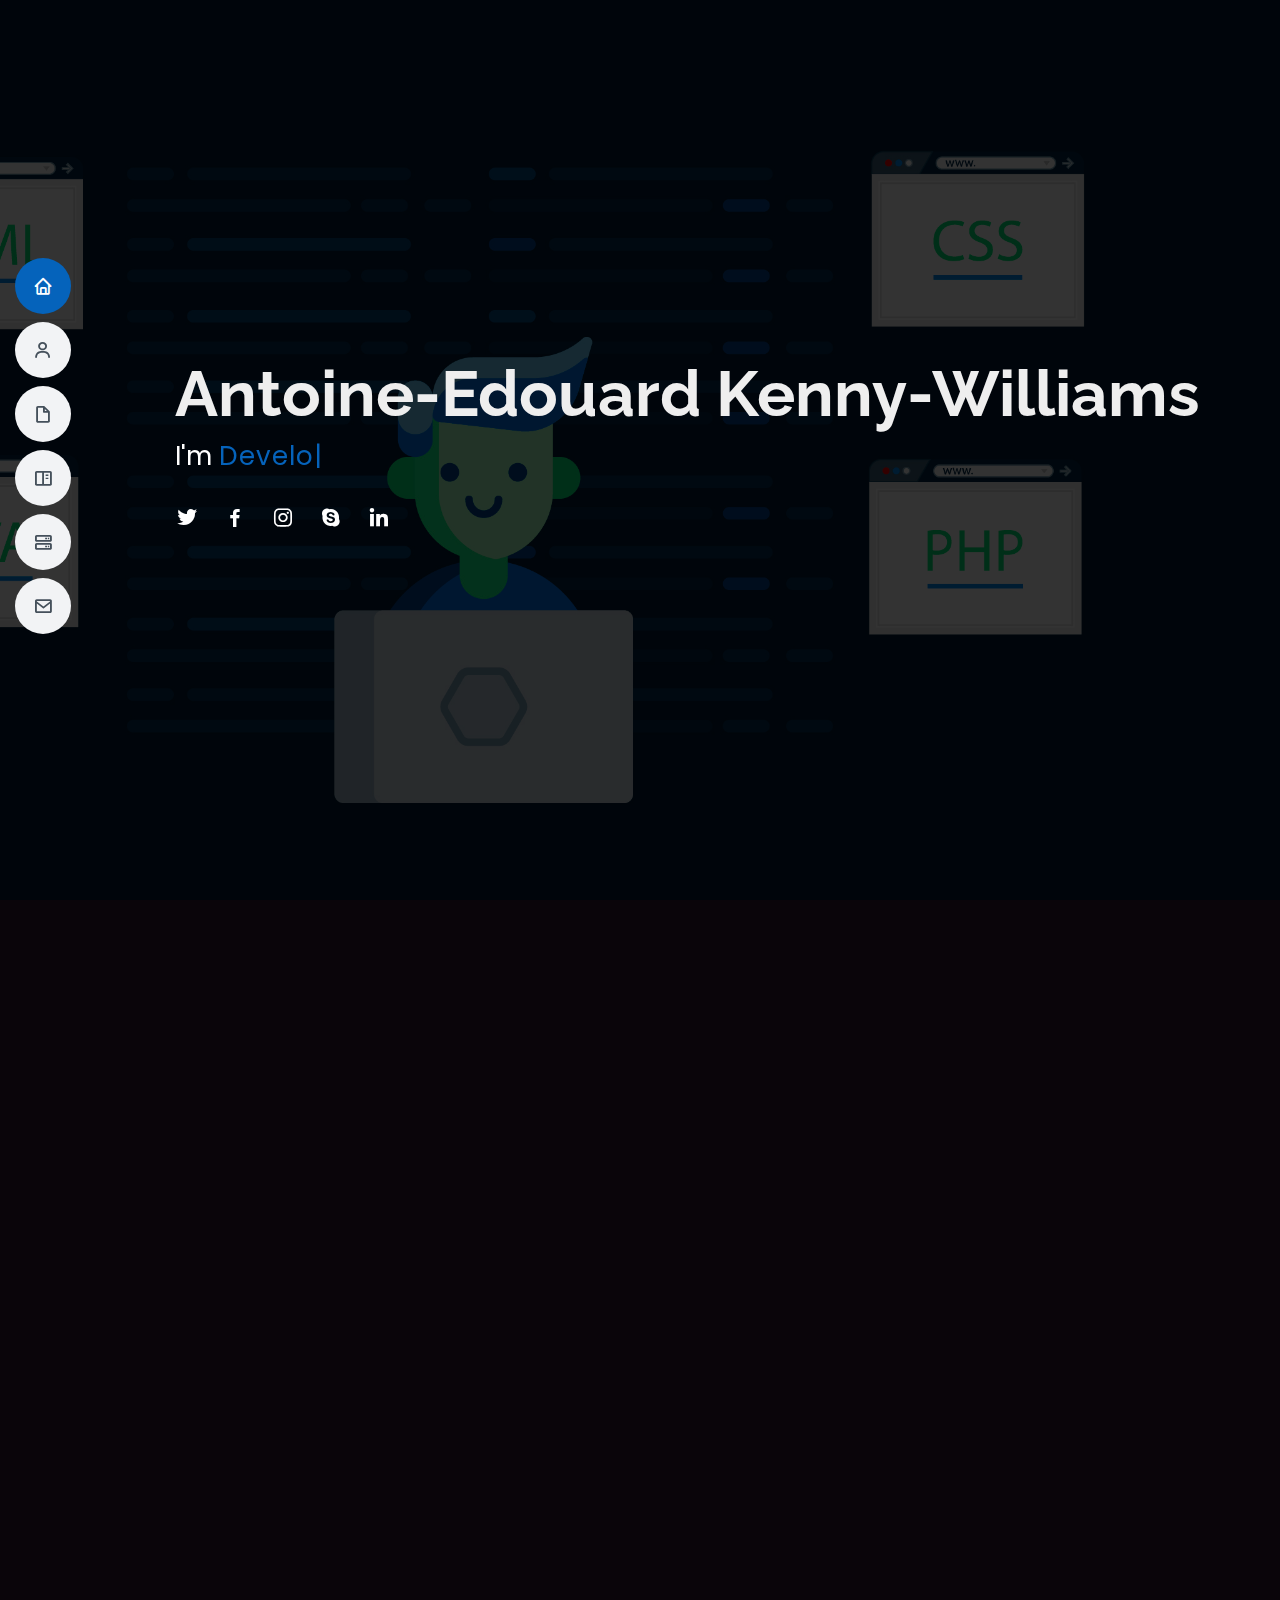
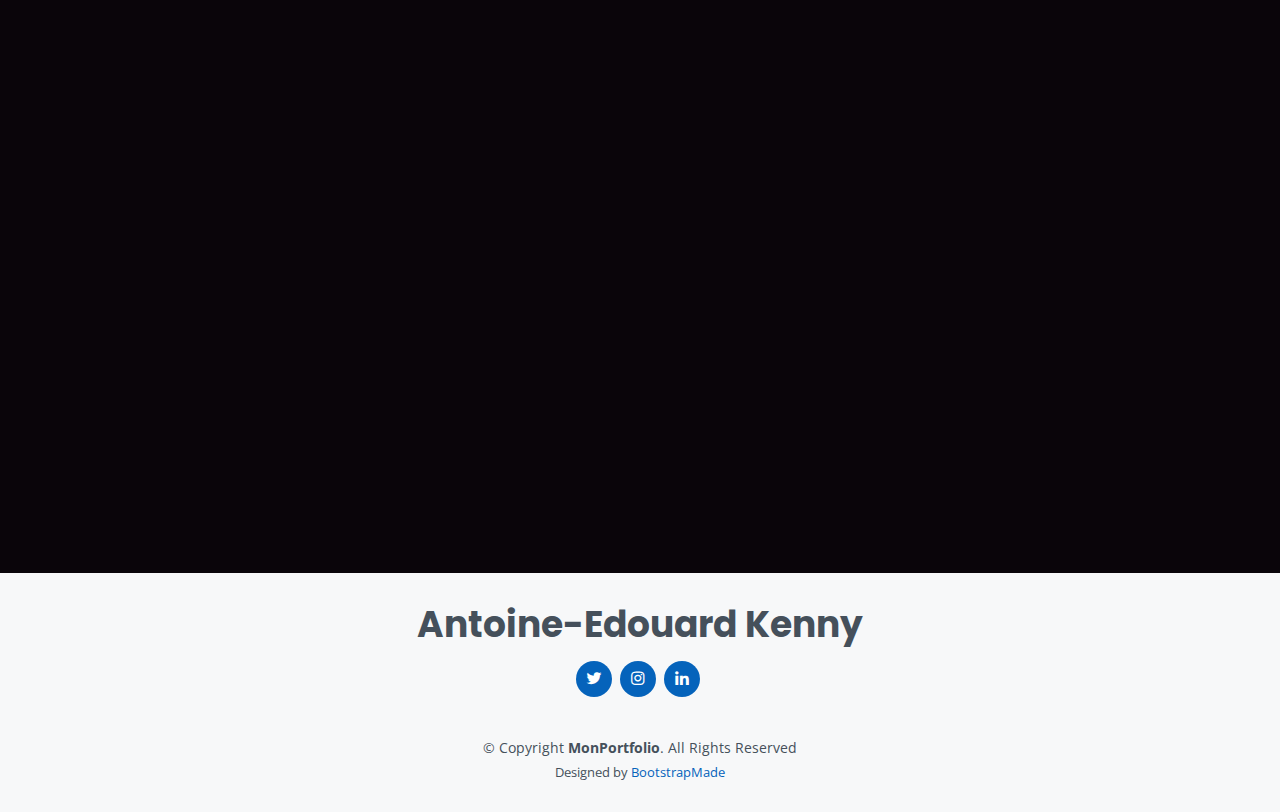
==== commit 4cb7d163: "Add files via upload" ====
--- a/MyResume/index.html
+++ b/MyResume/index.html
@@ -368,78 +368,6 @@
         </div>
 
       </div>
-    </section><!-- End Portfolio Section -->
-
-    <!-- ======= Contact Section ======= -->
-    <section id="contact" class="contact">
-      <div class="container" data-aos="fade-up">
-
-        <div class="section-title">
-          <h2>Contact</h2>
-        </div>
-
-        <div class="row mt-1">
-
-          <div class="col-lg-4">
-            <div class="info">
-              <div class="address">
-                <i class="icofont-google-map"></i>
-                <h4>Location:</h4>
-                <p>A108 Adam Street, New York, NY 535022</p>
-              </div>
-
-              <div class="email">
-                <i class="icofont-envelope"></i>
-                <h4>Email:</h4>
-                <p>info@example.com</p>
-              </div>
-
-              <div class="phone">
-                <i class="icofont-phone"></i>
-                <h4>Call:</h4>
-                <p>+1 5589 55488 55s</p>
-              </div>
-
-            </div>
-
-          </div>
-
-          <div class="col-lg-8 mt-5 mt-lg-0">
-
-            <form action="forms/contact.php" method="post" role="form" class="php-email-form">
-              <div class="form-row">
-                <div class="col-md-6 form-group">
-                  <input type="text" name="name" class="form-control" id="name" placeholder="Your Name" data-rule="minlen:4" data-msg="Please enter at least 4 chars" />
-                  <div class="validate"></div>
-                </div>
-                <div class="col-md-6 form-group">
-                  <input type="email" class="form-control" name="email" id="email" placeholder="Your Email" data-rule="email" data-msg="Please enter a valid email" />
-                  <div class="validate"></div>
-                </div>
-              </div>
-              <div class="form-group">
-                <input type="text" class="form-control" name="subject" id="subject" placeholder="Subject" data-rule="minlen:4" data-msg="Please enter at least 8 chars of subject" />
-                <div class="validate"></div>
-              </div>
-              <div class="form-group">
-                <textarea class="form-control" name="message" rows="5" data-rule="required" data-msg="Please write something for us" placeholder="Message"></textarea>
-                <div class="validate"></div>
-              </div>
-              <div class="mb-3">
-                <div class="loading">Loading</div>
-                <div class="error-message"></div>
-                <div class="sent-message">Your message has been sent. Thank you!</div>
-              </div>
-              <div class="text-center"><button type="submit">Send Message</button></div>
-            </form>
-
-          </div>
-
-        </div>
-
-      </div>
-    </section><!-- End Contact Section -->
-
   </main><!-- End #main -->
 
   <!-- ======= Footer ======= -->
